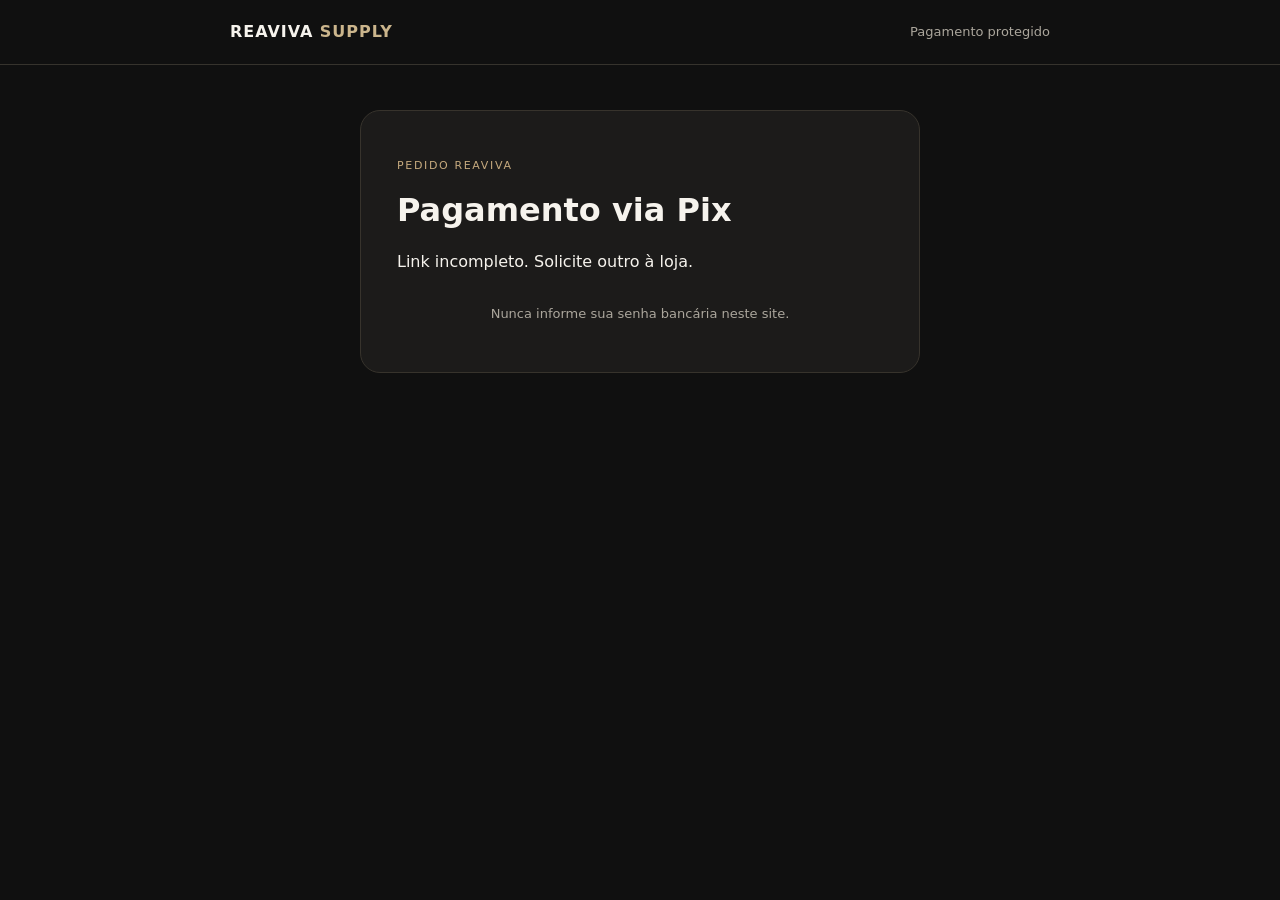
==== pagamento.html @ 3386de28 "Add files via upload" ====
<!doctype html><html lang="pt-BR"><head><meta charset="utf-8"><meta name="viewport" content="width=device-width,initial-scale=1"><meta name="robots" content="noindex,nofollow,noarchive"><meta name="referrer" content="no-referrer"><meta http-equiv="Cache-Control" content="no-store"><title>Pagamento Pix | REAVIVA SUPPLY</title><link rel="icon" href="/favicon.ico"><link rel="stylesheet" href="pix-ui.css"></head><body><header><a href="/" class="brand">REAVIVA <span>SUPPLY</span></a><small>Pagamento protegido</small></header><main class="panel"><p class="eyebrow">PEDIDO REAVIVA</p><h1>Pagamento via Pix</h1><p id="message" role="status" aria-live="polite">Validando o seu link de pagamento…</p><div id="payment" hidden><div class="detail"><span>Pedido</span><strong id="protocol">—</strong></div><div class="detail"><span>Total</span><strong id="amount">—</strong></div><section id="awaiting" hidden><h2>Escaneie para pagar</h2><img id="qr" alt="QR Code Pix fornecido pelo provedor" hidden><p class="small">Ou copie o código Pix abaixo no aplicativo do seu banco.</p><textarea id="copycode" readonly rows="4" aria-label="Pix copia e cola"></textarea><button id="copy">Copiar código Pix</button><p class="small">A confirmação é automática após o pagamento ser validado pelo provedor. Não é necessário enviar comprovante.</p></section><section id="paid" hidden class="success"><h2>Pagamento confirmado</h2><p>A REAVIVA recebeu a confirmação do provedor. Obrigado!</p></section><section id="unavailable" hidden><h2>Cobrança indisponível</h2><p>Fale com a loja para receber um novo link.</p></section></div><p class="small foot">Nunca informe sua senha bancária neste site.</p></main><script src="pagamento.js" defer></script></body></html>
---- pix-ui.css ----
*{box-sizing:border-box}body{margin:0;background:#101010;color:#f6f3ed;font:16px/1.5 system-ui,-apple-system,sans-serif}header{border-bottom:1px solid #36332d;padding:20px max(24px,calc((100vw - 820px)/2));display:flex;justify-content:space-between;align-items:center}a{color:inherit;text-decoration:none}.brand{font-weight:850;letter-spacing:.06em}.brand span{color:#cbb58c}small,.small{color:#aba69c;font-size:13px}.panel{max-width:560px;margin:5vh auto;padding:36px;background:#1c1b1a;border:1px solid #37332c;border-radius:20px}h1{font-size:32px;margin:0 0 10px}h2{font-size:20px}.eyebrow{color:#c6aa7e;letter-spacing:.15em;font-size:11px}.detail{display:flex;justify-content:space-between;border-bottom:1px solid #37332c;padding:13px 0;gap:16px}textarea{width:100%;resize:vertical;background:#101010;color:#eee;border:1px solid #635b4c;padding:12px;border-radius:8px}button{width:100%;background:#c7ad82;color:#17130f;border:0;padding:14px;border-radius:9px;font-weight:750;cursor:pointer}img{display:block;width:210px;max-width:100%;margin:20px auto;background:white;padding:10px;border-radius:10px}.success{background:#153a2b;padding:14px;border-radius:10px}.foot{margin-top:30px;text-align:center}[hidden]{display:none!important}@media(max-width:600px){.panel{margin:14px;padding:22px}header{padding:15px}.brand{font-size:14px}}
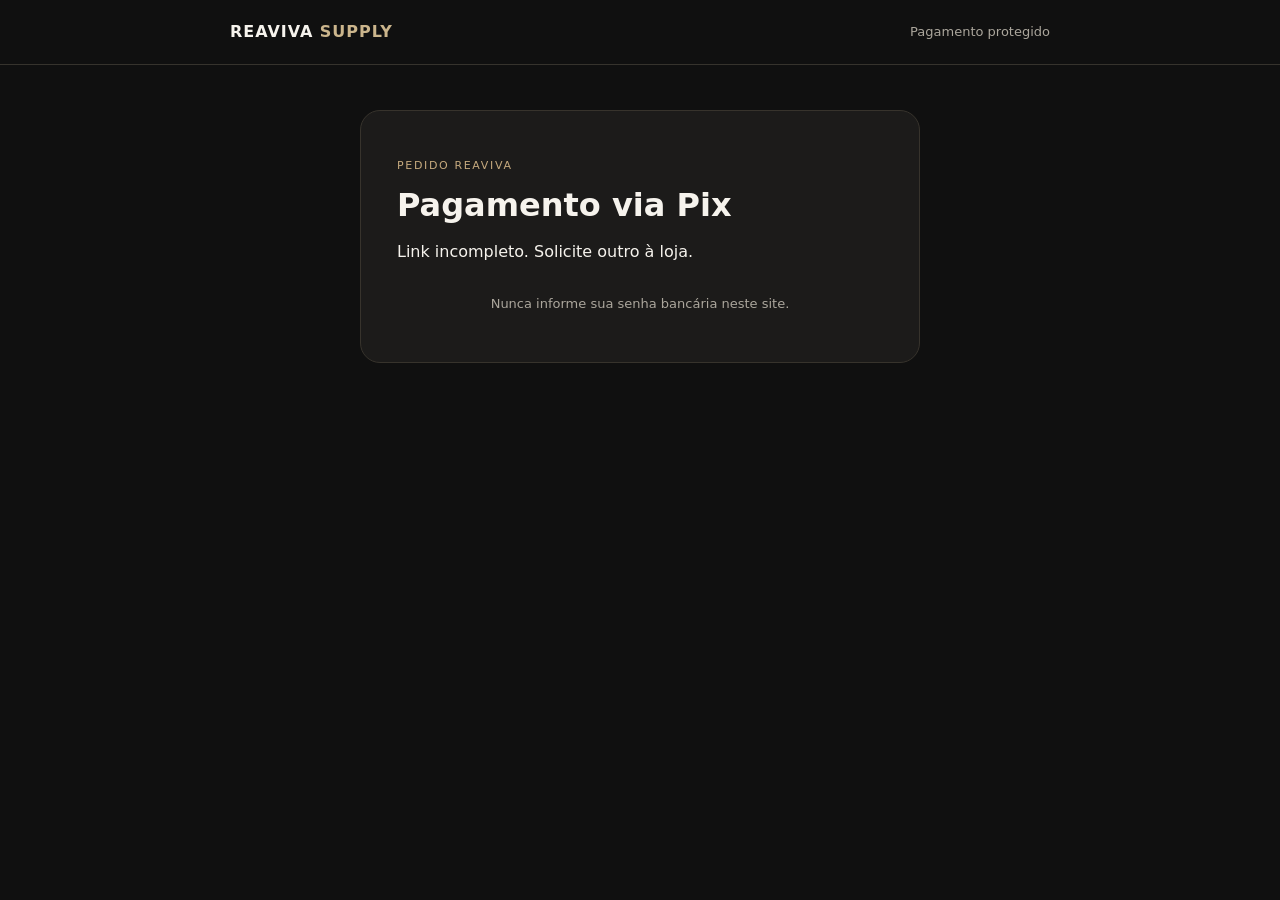
==== commit e640207b: "Update pagamento.html" ====
--- a/pagamento.html
+++ b/pagamento.html
@@ -1 +1,102 @@
-<!doctype html><html lang="pt-BR"><head><meta charset="utf-8"><meta name="viewport" content="width=device-width,initial-scale=1"><meta name="robots" content="noindex,nofollow,noarchive"><meta name="referrer" content="no-referrer"><meta http-equiv="Cache-Control" content="no-store"><title>Pagamento Pix | REAVIVA SUPPLY</title><link rel="icon" href="/favicon.ico"><link rel="stylesheet" href="pix-ui.css"></head><body><header><a href="/" class="brand">REAVIVA <span>SUPPLY</span></a><small>Pagamento protegido</small></header><main class="panel"><p class="eyebrow">PEDIDO REAVIVA</p><h1>Pagamento via Pix</h1><p id="message" role="status" aria-live="polite">Validando o seu link de pagamento…</p><div id="payment" hidden><div class="detail"><span>Pedido</span><strong id="protocol">—</strong></div><div class="detail"><span>Total</span><strong id="amount">—</strong></div><section id="awaiting" hidden><h2>Escaneie para pagar</h2><img id="qr" alt="QR Code Pix fornecido pelo provedor" hidden><p class="small">Ou copie o código Pix abaixo no aplicativo do seu banco.</p><textarea id="copycode" readonly rows="4" aria-label="Pix copia e cola"></textarea><button id="copy">Copiar código Pix</button><p class="small">A confirmação é automática após o pagamento ser validado pelo provedor. Não é necessário enviar comprovante.</p></section><section id="paid" hidden class="success"><h2>Pagamento confirmado</h2><p>A REAVIVA recebeu a confirmação do provedor. Obrigado!</p></section><section id="unavailable" hidden><h2>Cobrança indisponível</h2><p>Fale com a loja para receber um novo link.</p></section></div><p class="small foot">Nunca informe sua senha bancária neste site.</p></main><script src="pagamento.js" defer></script></body></html>+
+<!doctype html>
+<html lang="pt-BR">
+<head>
+  <meta charset="utf-8">
+  <meta name="viewport" content="width=device-width, initial-scale=1">
+
+  <title>Pagamento Pix | REAVIVA SUPPLY</title>
+
+  <meta name="robots" content="noindex,nofollow,noarchive">
+  <meta name="referrer" content="no-referrer">
+  <meta name="theme-color" content="#111111">
+
+  <link rel="icon" href="/favicon.ico">
+  <link rel="stylesheet" href="/pix-ui.css">
+</head>
+
+<body>
+  <header>
+    <a href="/" class="brand">
+      REAVIVA <span>SUPPLY</span>
+    </a>
+    <small>Pagamento protegido</small>
+  </header>
+
+  <main class="panel">
+    <p class="eyebrow">PEDIDO REAVIVA</p>
+
+    <h1>Pagamento via Pix</h1>
+
+    <p id="message" role="status" aria-live="polite">
+      Validando o seu link de pagamento…
+    </p>
+
+    <div id="payment" hidden>
+      <div class="detail">
+        <span>Pedido</span>
+        <strong id="protocol">—</strong>
+      </div>
+
+      <div class="detail">
+        <span>Total</span>
+        <strong id="amount">—</strong>
+      </div>
+
+      <section id="awaiting" hidden>
+        <h2>Escaneie para pagar</h2>
+
+        <img
+          id="qr"
+          alt="QR Code Pix"
+          hidden
+        >
+
+        <p class="small">
+          Ou copie o código Pix abaixo no aplicativo do seu banco.
+        </p>
+
+        <textarea
+          id="copycode"
+          readonly
+          rows="4"
+          aria-label="Código Pix copia e cola"
+        ></textarea>
+
+        <button id="copy" type="button">
+          Copiar código Pix
+        </button>
+
+        <p class="small">
+          A confirmação é automática após a validação do pagamento
+          pelo provedor. Não é necessário enviar comprovante.
+        </p>
+      </section>
+
+      <section id="paid" hidden class="success">
+        <h2>Pagamento confirmado!</h2>
+        <p>
+          A REAVIVA recebeu a confirmação do provedor. Obrigado!
+        </p>
+        <p>
+          Seu pedido seguirá para conferência de disponibilidade
+          e preparação para envio.
+        </p>
+      </section>
+
+      <section id="unavailable" hidden>
+        <h2>Cobrança indisponível</h2>
+        <p>
+          Fale com a loja para receber um novo link de pagamento.
+        </p>
+      </section>
+    </div>
+
+    <p class="small foot">
+      Nunca informe sua senha bancária neste site.
+    </p>
+  </main>
+
+  <script src="/pagamento.js" defer></script>
+</body>
+</html>
--- a/pix-ui.css
+++ b/pix-ui.css
@@ -1 +1,188 @@
-*{box-sizing:border-box}body{margin:0;background:#101010;color:#f6f3ed;font:16px/1.5 system-ui,-apple-system,sans-serif}header{border-bottom:1px solid #36332d;padding:20px max(24px,calc((100vw - 820px)/2));display:flex;justify-content:space-between;align-items:center}a{color:inherit;text-decoration:none}.brand{font-weight:850;letter-spacing:.06em}.brand span{color:#cbb58c}small,.small{color:#aba69c;font-size:13px}.panel{max-width:560px;margin:5vh auto;padding:36px;background:#1c1b1a;border:1px solid #37332c;border-radius:20px}h1{font-size:32px;margin:0 0 10px}h2{font-size:20px}.eyebrow{color:#c6aa7e;letter-spacing:.15em;font-size:11px}.detail{display:flex;justify-content:space-between;border-bottom:1px solid #37332c;padding:13px 0;gap:16px}textarea{width:100%;resize:vertical;background:#101010;color:#eee;border:1px solid #635b4c;padding:12px;border-radius:8px}button{width:100%;background:#c7ad82;color:#17130f;border:0;padding:14px;border-radius:9px;font-weight:750;cursor:pointer}img{display:block;width:210px;max-width:100%;margin:20px auto;background:white;padding:10px;border-radius:10px}.success{background:#153a2b;padding:14px;border-radius:10px}.foot{margin-top:30px;text-align:center}[hidden]{display:none!important}@media(max-width:600px){.panel{margin:14px;padding:22px}header{padding:15px}.brand{font-size:14px}}+
+* {
+  box-sizing: border-box;
+}
+
+body {
+  margin: 0;
+  background: #101010;
+  color: #f6f3ed;
+  font: 16px/1.5 system-ui, -apple-system, sans-serif;
+}
+
+header {
+  border-bottom: 1px solid #36332d;
+  padding: 20px max(24px, calc((100vw - 820px) / 2));
+  display: flex;
+  justify-content: space-between;
+  align-items: center;
+  gap: 12px;
+}
+
+a {
+  color: inherit;
+  text-decoration: none;
+}
+
+.brand {
+  font-weight: 850;
+  letter-spacing: .06em;
+}
+
+.brand span {
+  color: #cbb58c;
+}
+
+small,
+.small {
+  color: #aba69c;
+  font-size: 13px;
+}
+
+.panel {
+  width: min(560px, calc(100% - 28px));
+  margin: 5vh auto;
+  padding: 36px;
+  background: #1c1b1a;
+  border: 1px solid #37332c;
+  border-radius: 20px;
+}
+
+h1 {
+  font-size: 32px;
+  line-height: 1.2;
+  margin: 0 0 10px;
+}
+
+h2 {
+  font-size: 20px;
+}
+
+.eyebrow {
+  color: #c6aa7e;
+  letter-spacing: .15em;
+  font-size: 11px;
+}
+
+.detail {
+  display: flex;
+  justify-content: space-between;
+  border-bottom: 1px solid #37332c;
+  padding: 13px 0;
+  gap: 16px;
+}
+
+.detail strong {
+  text-align: right;
+  overflow-wrap: anywhere;
+}
+
+#awaiting {
+  margin-top: 24px;
+}
+
+#qr {
+  display: block;
+  width: 210px;
+  max-width: 100%;
+  aspect-ratio: 1;
+  object-fit: contain;
+  margin: 20px auto;
+  background: white;
+  padding: 10px;
+  border-radius: 10px;
+}
+
+textarea {
+  display: block;
+  width: 100%;
+  min-height: 100px;
+  resize: vertical;
+  background: #101010;
+  color: #eee;
+  border: 1px solid #635b4c;
+  padding: 12px;
+  border-radius: 8px;
+  font: 13px/1.5 monospace;
+}
+
+button {
+  width: 100%;
+  background: #c7ad82;
+  color: #17130f;
+  border: 0;
+  padding: 14px;
+  margin-top: 12px;
+  border-radius: 9px;
+  font-weight: 750;
+  cursor: pointer;
+  transition: background .2s, transform .2s;
+}
+
+button:hover {
+  background: #ddc49a;
+}
+
+button:active {
+  transform: scale(.99);
+}
+
+button:focus-visible,
+textarea:focus-visible,
+a:focus-visible {
+  outline: 2px solid #e3c99c;
+  outline-offset: 3px;
+}
+
+.success {
+  background: #153a2b;
+  border: 1px solid #286345;
+  padding: 18px;
+  border-radius: 10px;
+  margin-top: 20px;
+}
+
+#unavailable {
+  margin-top: 20px;
+}
+
+.foot {
+  margin-top: 30px;
+  text-align: center;
+}
+
+[hidden] {
+  display: none !important;
+}
+
+@media (max-width: 600px) {
+  .panel {
+    margin: 14px auto;
+    padding: 22px;
+  }
+
+  header {
+    padding: 15px;
+  }
+
+  .brand {
+    font-size: 14px;
+  }
+
+  h1 {
+    font-size: 27px;
+  }
+
+  .detail {
+    font-size: 14px;
+  }
+}
+
+@media (prefers-reduced-motion: reduce) {
+  *,
+  *::before,
+  *::after {
+    transition-duration: .01ms !important;
+    animation-duration: .01ms !important;
+  }
+}
